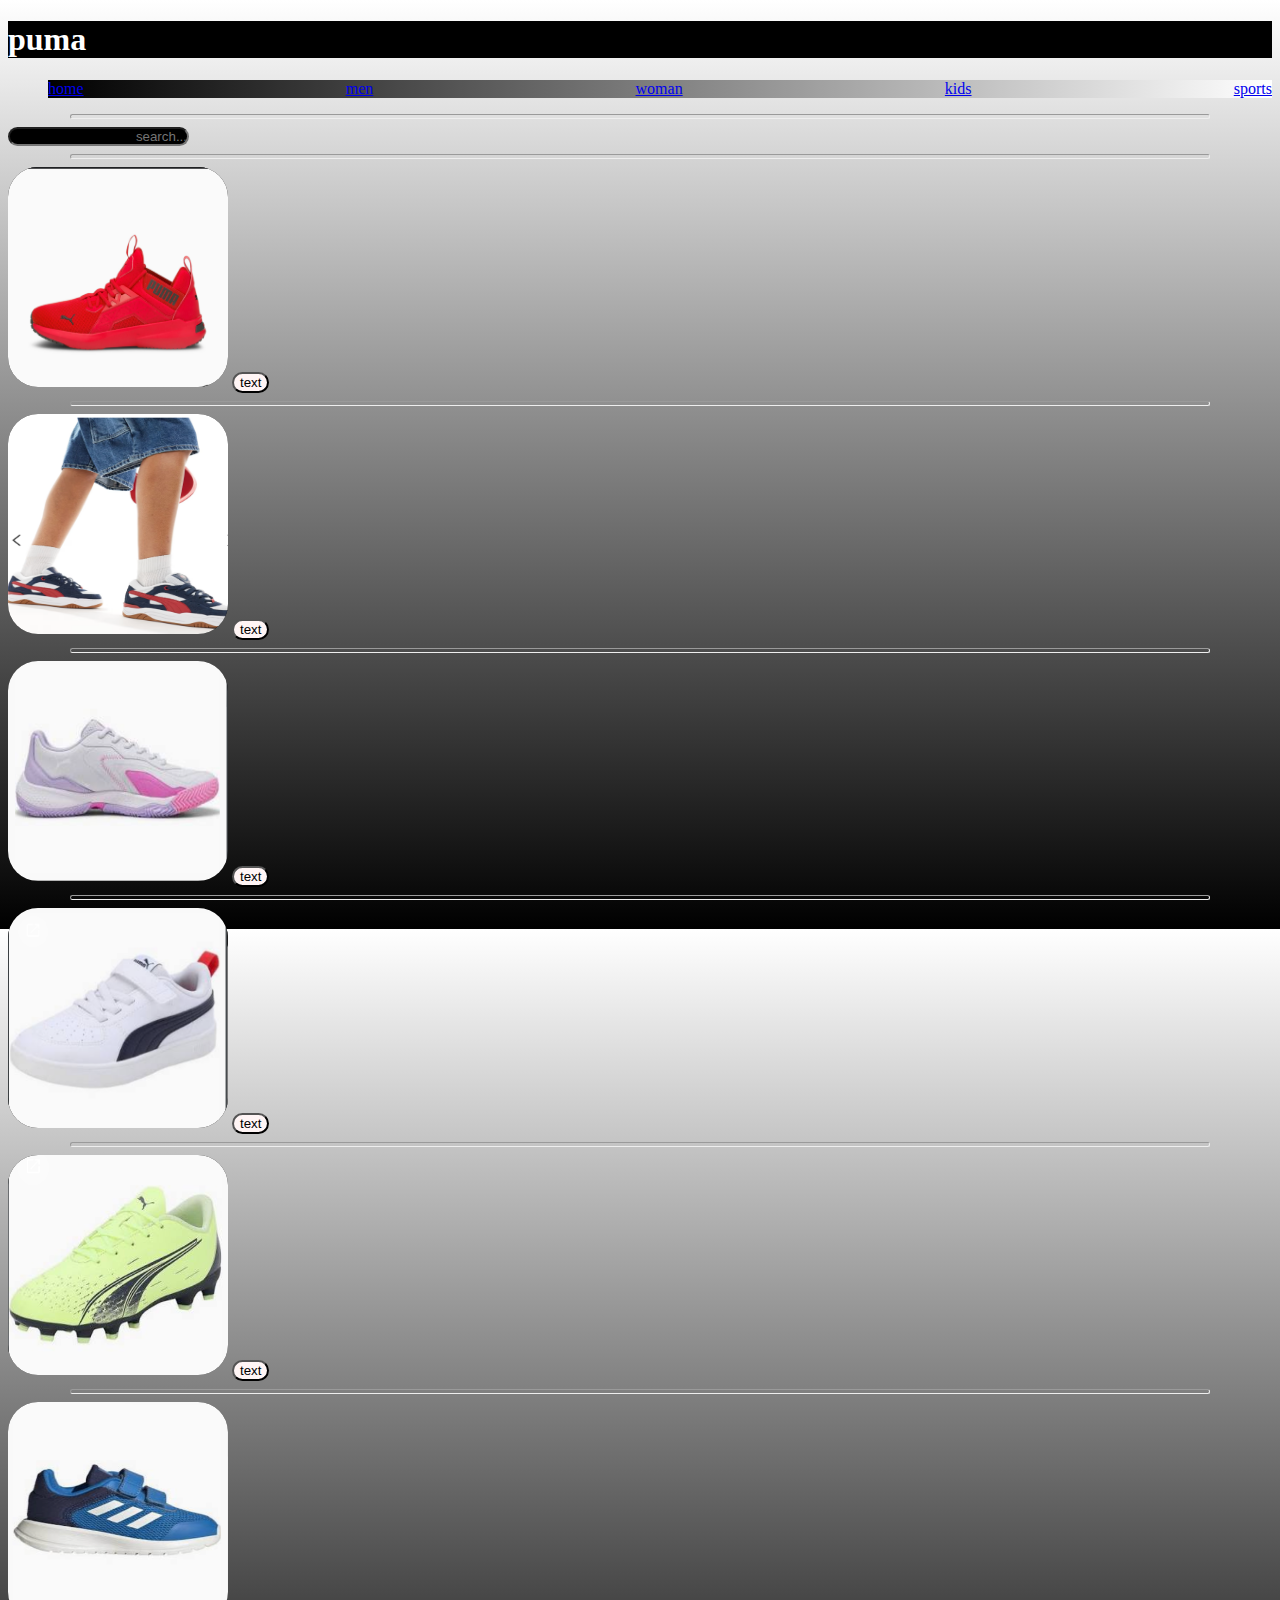
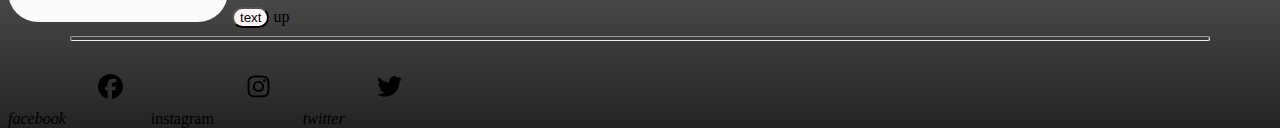
==== index.html @ 5c0decec "Initial commit" ====
<!DOCTYPE html>
<html>
<head>
  <meta charset="utf-8">
  <meta name="viewport" content="width=device-width">
  <title>puma.com</title>
  <link href="style.css" rel="stylesheet" type="text/css" />
</head>
<body>
  <h1 id="h1">puma</h1>
  <nav>
    <ul>
      <li>
        <a href="index.html">home</a>
        <a href="men.html">men</a>
        <a href="woman.html">woman</a>
        <a href="kids.html">kids</a>
        <a href="sports.html">sports</a>
      </li>
    </ul>
  </nav>
  <hr>
  <input type="text" placeholder="search...">
  <hr>
  <img src="wael.jpg" width="220" height="220">
  <button id="button1">text</button>
  <hr>
  <img src="css.png" width="220" height="220">
  <button id="button2">text</button>
  <hr>
  <img src="woman1.png" width="220" height="220">
  <button id="button3">text</button>
  <hr>
  <img src="kids1.png" width="220" height="220">
  <button id="button4">text</button>
  <hr>
  <img src="sports1.png" width="220" height="220">
  <button id="button5">text</button>
  <hr>
  <img src="chaldren1.png" width="220" height="220">
  <button id="button6">text</button>
  <span class="up">up</span>
  <hr>
  <i class="fa-brands fa-facebook">facebook</i>
  <FontAwesomeIcon icon="fa-brands fa-facebook" />
    <font-awesome-icon :icon="['fab', 'facebook']" />
      <svg xmlns="http://www.w3.org/2000/svg" viewBox="0 0 512 512"><!--!Font Awesome Free 6.6.0 by @fontawesome - https://fontawesome.com License - https://fontawesome.com/license/free Copyright 2024 Fonticons, Inc.--><path d="M512 256C512 114.6 397.4 0 256 0S0 114.6 0 256C0 376 82.7 476.8 194.2 504.5V334.2H141.4V256h52.8V222.3c0-87.1 39.4-127.5 125-127.5c16.2 0 44.2 3.2 55.7 6.4V172c-6-.6-16.5-1-29.6-1c-42 0-58.2 15.9-58.2 57.2V256h83.6l-14.4 78.2H287V510.1C413.8 494.8 512 386.9 512 256h0z"/>--></svg

                                                                                                                                                                                                                                                                                                                                                                                                                                                                                                  <i class="fa-brands fa-instagram">instagram</i>
      <FontAwesomeIcon icon="fa-brands fa-instagram" />
        <font-awesome-icon :icon="['fab', 'instagram']" />
          <svg xmlns="http://www.w3.org/2000/svg" viewBox="0 0 448 512"><!--!Font Awesome Free 6.6.0 by @fontawesome - https://fontawesome.com License - https://fontawesome.com/license/free Copyright 2024 Fonticons, Inc.--><path d="M224.1 141c-63.6 0-114.9 51.3-114.9 114.9s51.3 114.9 114.9 114.9S339 319.5 339 255.9 287.7 141 224.1 141zm0 189.6c-41.1 0-74.7-33.5-74.7-74.7s33.5-74.7 74.7-74.7 74.7 33.5 74.7 74.7-33.6 74.7-74.7 74.7zm146.4-194.3c0 14.9-12 26.8-26.8 26.8-14.9 0-26.8-12-26.8-26.8s12-26.8 26.8-26.8 26.8 12 26.8 26.8zm76.1 27.2c-1.7-35.9-9.9-67.7-36.2-93.9-26.2-26.2-58-34.4-93.9-36.2-37-2.1-147.9-2.1-184.9 0-35.8 1.7-67.6 9.9-93.9 36.1s-34.4 58-36.2 93.9c-2.1 37-2.1 147.9 0 184.9 1.7 35.9 9.9 67.7 36.2 93.9s58 34.4 93.9 36.2c37 2.1 147.9 2.1 184.9 0 35.9-1.7 67.7-9.9 93.9-36.2 26.2-26.2 34.4-58 36.2-93.9 2.1-37 2.1-147.8 0-184.8zM398.8 388c-7.8 19.6-22.9 34.7-42.6 42.6-29.5 11.7-99.5 9-132.1 9s-102.7 2.6-132.1-9c-19.6-7.8-34.7-22.9-42.6-42.6-11.7-29.5-9-99.5-9-132.1s-2.6-102.7 9-132.1c7.8-19.6 22.9-34.7 42.6-42.6 29.5-11.7 99.5-9 132.1-9s102.7-2.6 132.1 9c19.6 7.8 34.7 22.9 42.6 42.6 11.7 29.5 9 99.5 9 132.1s2.7 102.7-9 132.1z"/></svg>













          <i class="fa-brands fa-twitter">twitter</i>
          <FontAwesomeIcon icon="fa-brands fa-twitter" />
            <font-awesome-icon :icon="['fab', 'twitter']" />
              <svg xmlns="http://www.w3.org/2000/svg" viewBox="0 0 512 512"><!--!Font Awesome Free 6.6.0 by @fontawesome - https://fontawesome.com License - https://fontawesome.com/license/free Copyright 2024 Fonticons, Inc.--><path d="M459.4 151.7c.3 4.5 .3 9.1 .3 13.6 0 138.7-105.6 298.6-298.6 298.6-59.5 0-114.7-17.2-161.1-47.1 8.4 1 16.6 1.3 25.3 1.3 49.1 0 94.2-16.6 130.3-44.8-46.1-1-84.8-31.2-98.1-72.8 6.5 1 13 1.6 19.8 1.6 9.4 0 18.8-1.3 27.6-3.6-48.1-9.7-84.1-52-84.1-103v-1.3c14 7.8 30.2 12.7 47.4 13.3-28.3-18.8-46.8-51-46.8-87.4 0-19.5 5.2-37.4 14.3-53 51.7 63.7 129.3 105.3 216.4 109.8-1.6-7.8-2.6-15.9-2.6-24 0-57.8 46.8-104.9 104.9-104.9 30.2 0 57.5 12.7 76.7 33.1 23.7-4.5 46.5-13.3 66.6-25.3-7.8 24.4-24.4 44.8-46.1 57.8 21.1-2.3 41.6-8.1 60.4-16.2-14.3 20.8-32.2 39.3-52.6 54.3z"/></svg>








              
  <script src="script.js"></script>
</body>
</html>
---- style.css ----
body{
  background: linear-gradient( white , black);
  height: 100vh;
}
h1{
  color: white;
  background-color: black;
}
nav ul li{
  display: flex;
  justify-content: space-between;
  background: linear-gradient(to right, #000000, #ffffff);
}
nav ul li a:hover{
  background: #ffffff;
  color: black;
  border-radius: 20px;
}
input{
  border-radius: 30px;
  color:#ffffff;
  background: black;
  text-align: end;
  margin: 0;
  padding: 0;
}
hr{
  height: 3px;
  border-radius: 30px;
  width: 90%;
}
img{
  border-radius: 30px;
  background-color: #000000;
}
button{
  border-radius: 30px;
  background: #fff5f5;
  color: black;
}
svg{
  margin: 25px;
  border-radius: 30px;
  height: 25px;
  width: 31px;
}
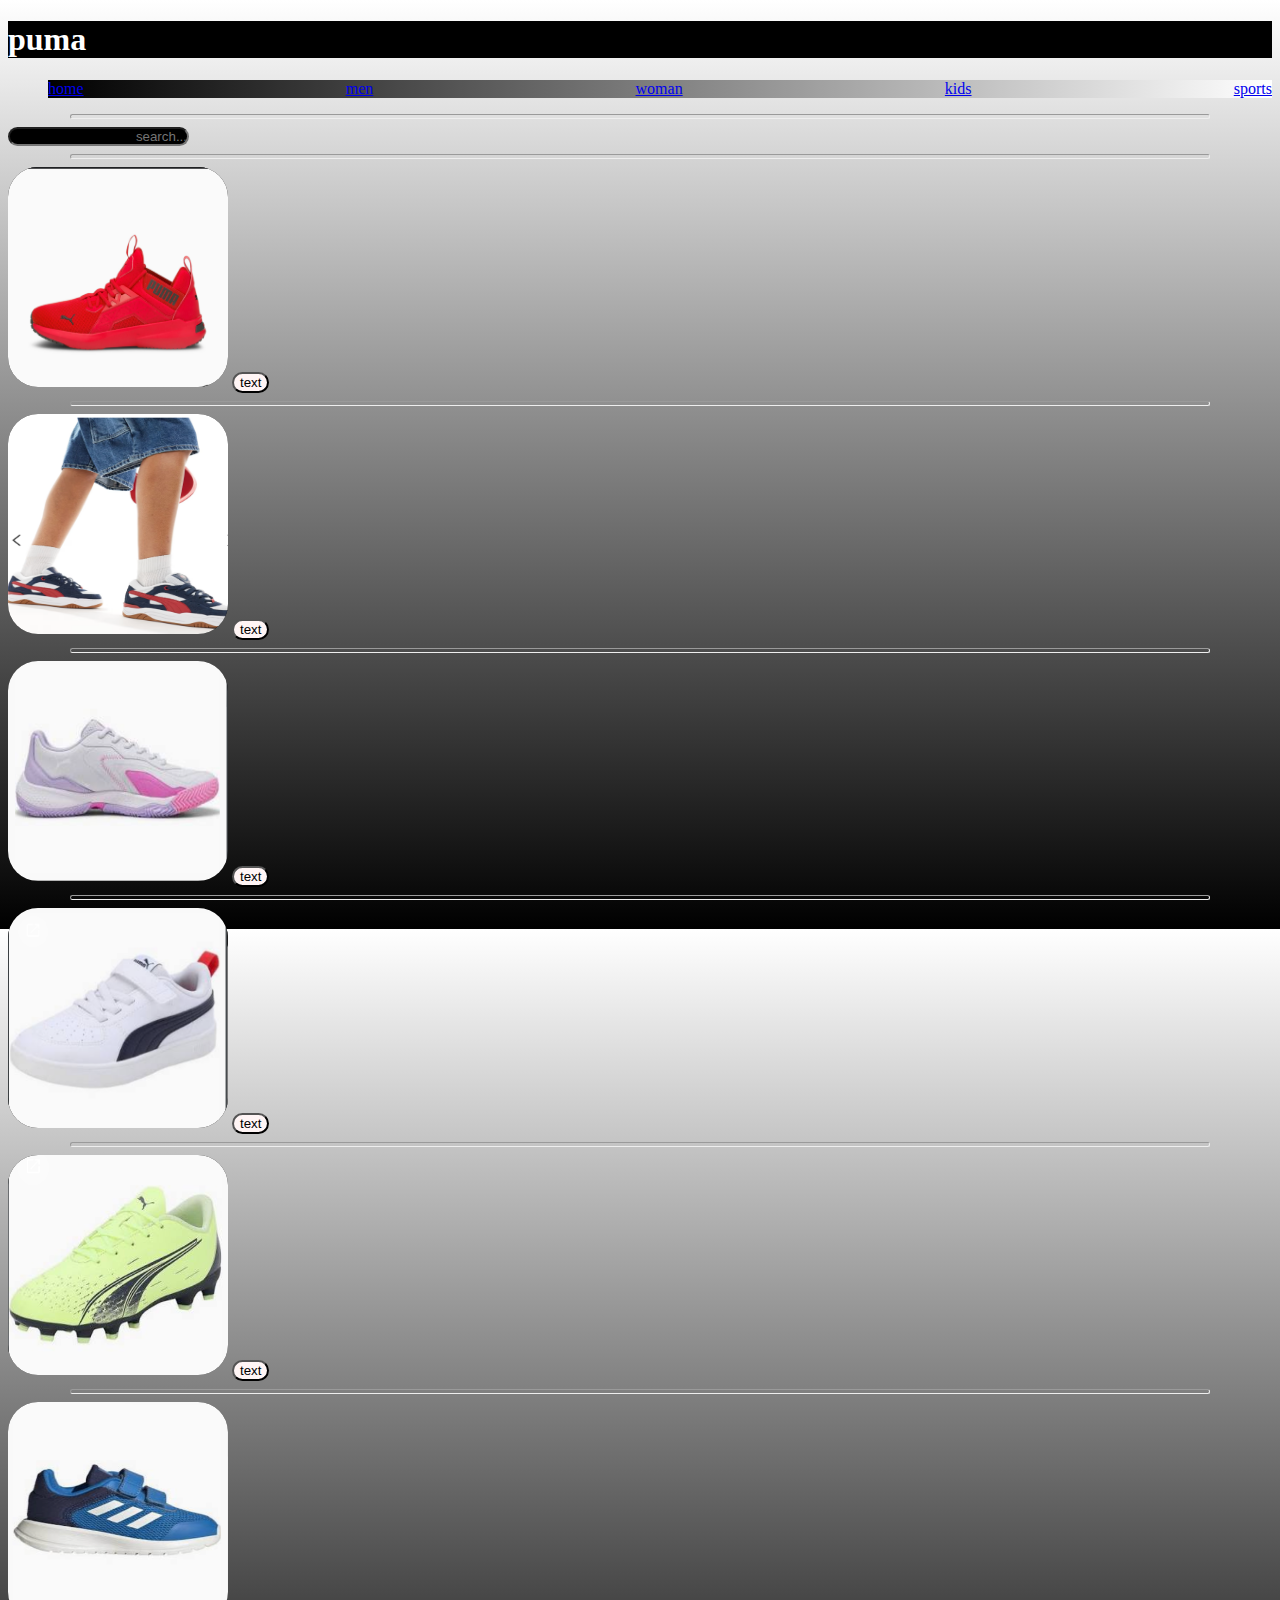
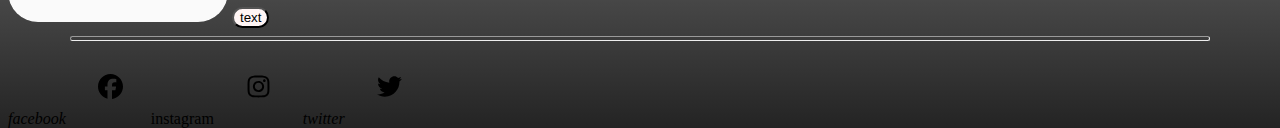
==== commit bfb58fd2: "puma.com" ====
--- a/index.html
+++ b/index.html
@@ -39,7 +39,6 @@
   <hr>
   <img src="chaldren1.png" width="220" height="220">
   <button id="button6">text</button>
-  <span class="up">up</span>
   <hr>
   <i class="fa-brands fa-facebook">facebook</i>
   <FontAwesomeIcon icon="fa-brands fa-facebook" />
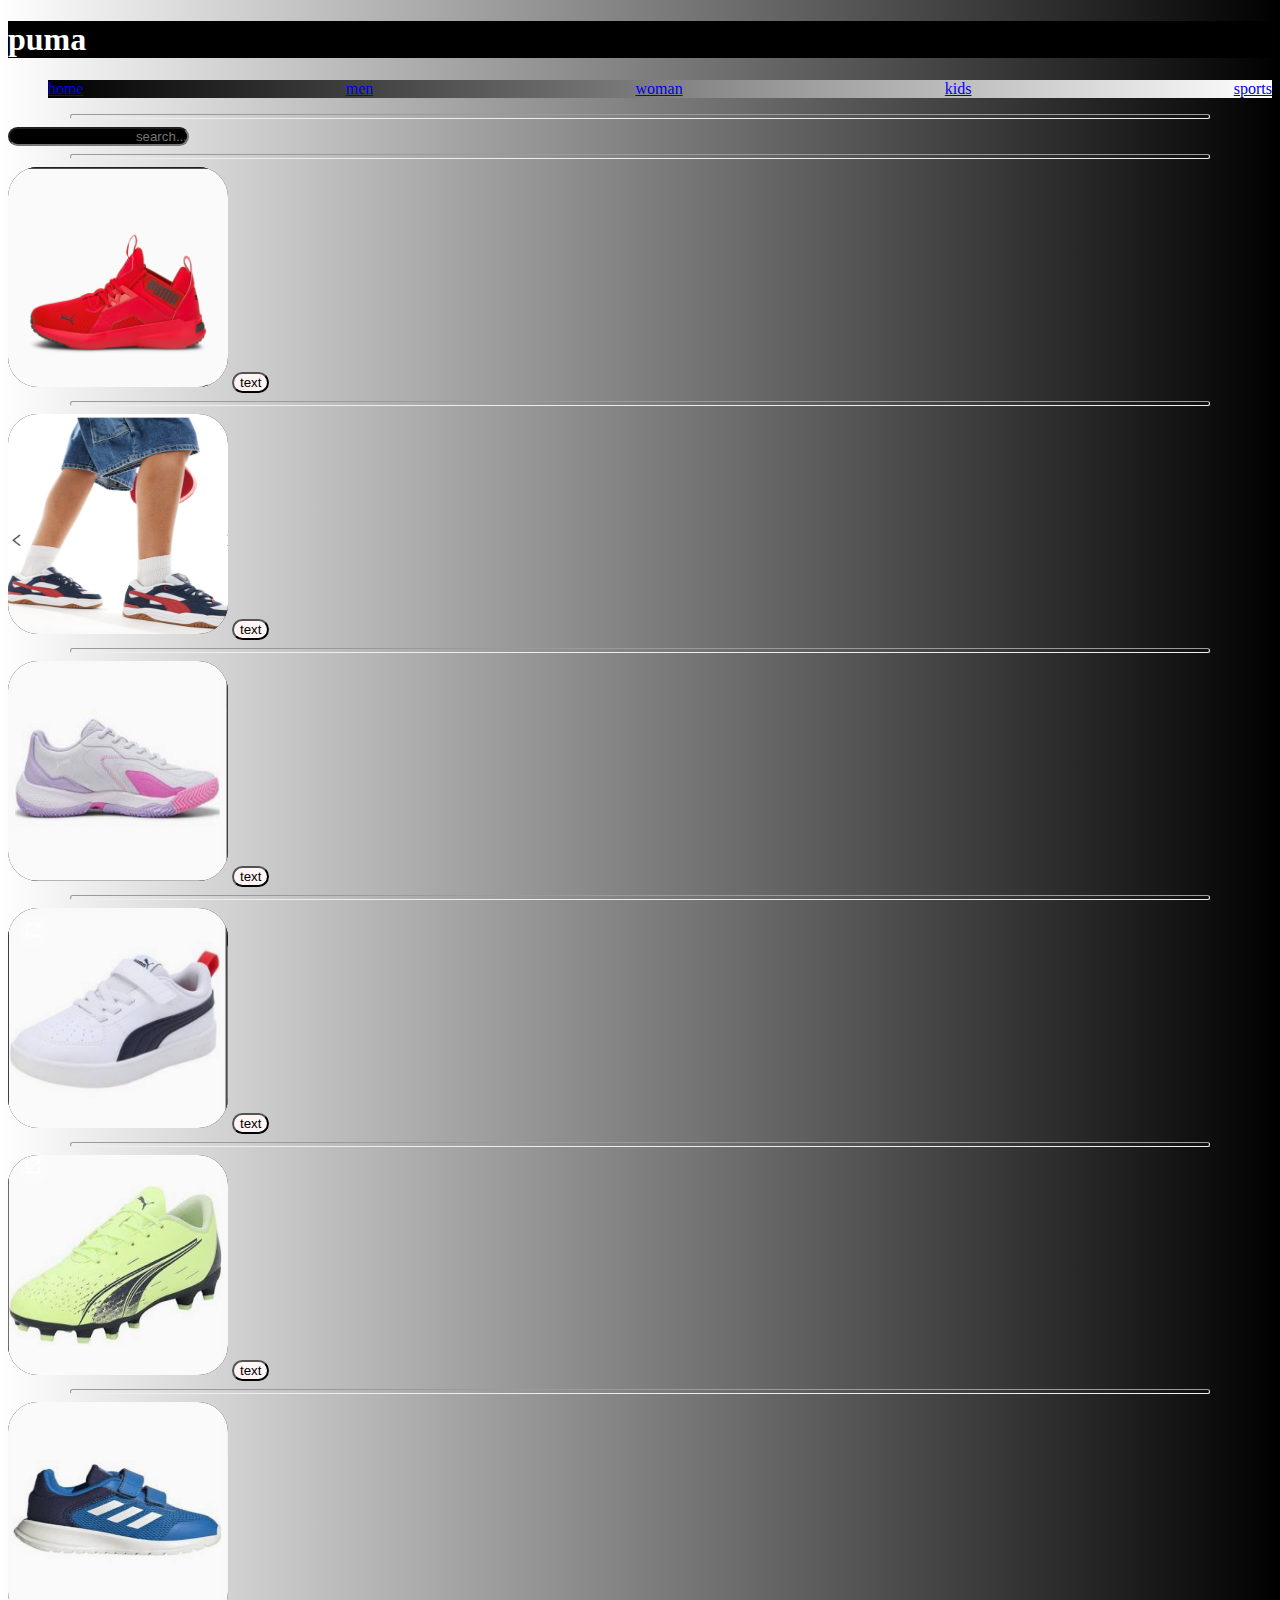
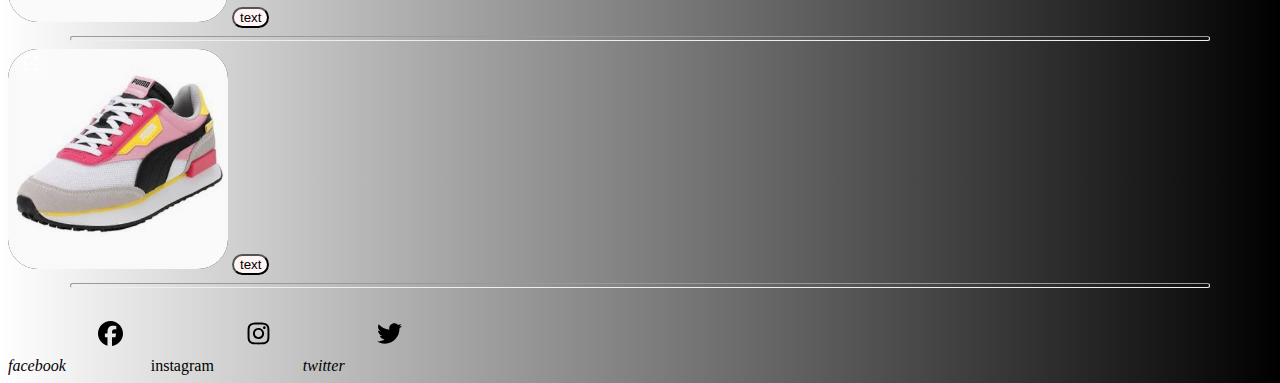
==== commit 033df768: "puma" ====
--- a/index.html
+++ b/index.html
@@ -40,6 +40,9 @@
   <img src="chaldren1.png" width="220" height="220">
   <button id="button6">text</button>
   <hr>
+  <img src="woman90.png" width="220" height="220">
+  <button id="button7">text</button>
+  <hr>
   <i class="fa-brands fa-facebook">facebook</i>
   <FontAwesomeIcon icon="fa-brands fa-facebook" />
     <font-awesome-icon :icon="['fab', 'facebook']" />
@@ -65,16 +68,8 @@
           <i class="fa-brands fa-twitter">twitter</i>
           <FontAwesomeIcon icon="fa-brands fa-twitter" />
             <font-awesome-icon :icon="['fab', 'twitter']" />
-              <svg xmlns="http://www.w3.org/2000/svg" viewBox="0 0 512 512"><!--!Font Awesome Free 6.6.0 by @fontawesome - https://fontawesome.com License - https://fontawesome.com/license/free Copyright 2024 Fonticons, Inc.--><path d="M459.4 151.7c.3 4.5 .3 9.1 .3 13.6 0 138.7-105.6 298.6-298.6 298.6-59.5 0-114.7-17.2-161.1-47.1 8.4 1 16.6 1.3 25.3 1.3 49.1 0 94.2-16.6 130.3-44.8-46.1-1-84.8-31.2-98.1-72.8 6.5 1 13 1.6 19.8 1.6 9.4 0 18.8-1.3 27.6-3.6-48.1-9.7-84.1-52-84.1-103v-1.3c14 7.8 30.2 12.7 47.4 13.3-28.3-18.8-46.8-51-46.8-87.4 0-19.5 5.2-37.4 14.3-53 51.7 63.7 129.3 105.3 216.4 109.8-1.6-7.8-2.6-15.9-2.6-24 0-57.8 46.8-104.9 104.9-104.9 30.2 0 57.5 12.7 76.7 33.1 23.7-4.5 46.5-13.3 66.6-25.3-7.8 24.4-24.4 44.8-46.1 57.8 21.1-2.3 41.6-8.1 60.4-16.2-14.3 20.8-32.2 39.3-52.6 54.3z"/></svg>
-
-
-
-
-
-
-
-
+              <svg xmlns="http://www.w3.org/2000/svg" viewBox="0 0 512 512"><!--!Font Awesome Free 6.6.0 by @fontawesome - https://fontawesome.com License - https://fontawesome.com/license/free Copyright 2024 Fonticons, Inc.--><path d="M459.4 151.7c.3 4.5 .3 9.1 .3 13.6 0 138.7-105.6 298.6-298.6 298.6-59.5 0-114.7-17.2-161.1-47.1 8.4 1 16.6 1.3 25.3 1.3 49.1 0 94.2-16.6 130.3-44.8-46.1-1-84.8-31.2-98.1-72.8 6.5 1 13 1.6 19.8 1.6 9.4 0 18.8-1.3 27.6-3.6-48.1-9.7-84.1-52-84.1-103v-1.3c14 7.8 30.2 12.7 47.4 13.3-28.3-18.8-46.8-51-46.8-87.4 0-19.5 5.2-37.4 14.3-53 51.7 63.7 129.3 105.3 216.4 109.8-1.6-7.8-2.6-15.9-2.6-24 0-57.8 46.8-104.9 104.9-104.9 30.2 0 57.5 12.7 76.7 33.1 23.7-4.5 46.5-13.3 66.6-25.3-7.8 24.4-24.4 44.8-46.1 57.8 21.1-2.3 41.6-8.1 60.4-16.2-14.3 20.8-32.2 39.3-52.6 54.3z"/></svg>          
+  <script src="script.js"></script>
               
-  <script src="script.js"></script>
 </body>
 </html>--- a/style.css
+++ b/style.css
@@ -1,6 +1,6 @@
 body{
-  background: linear-gradient( white , black);
-  height: 100vh;
+  background: linear-gradient(to right, white , black);
+  height: 100%;
 }
 h1{
   color: white;
